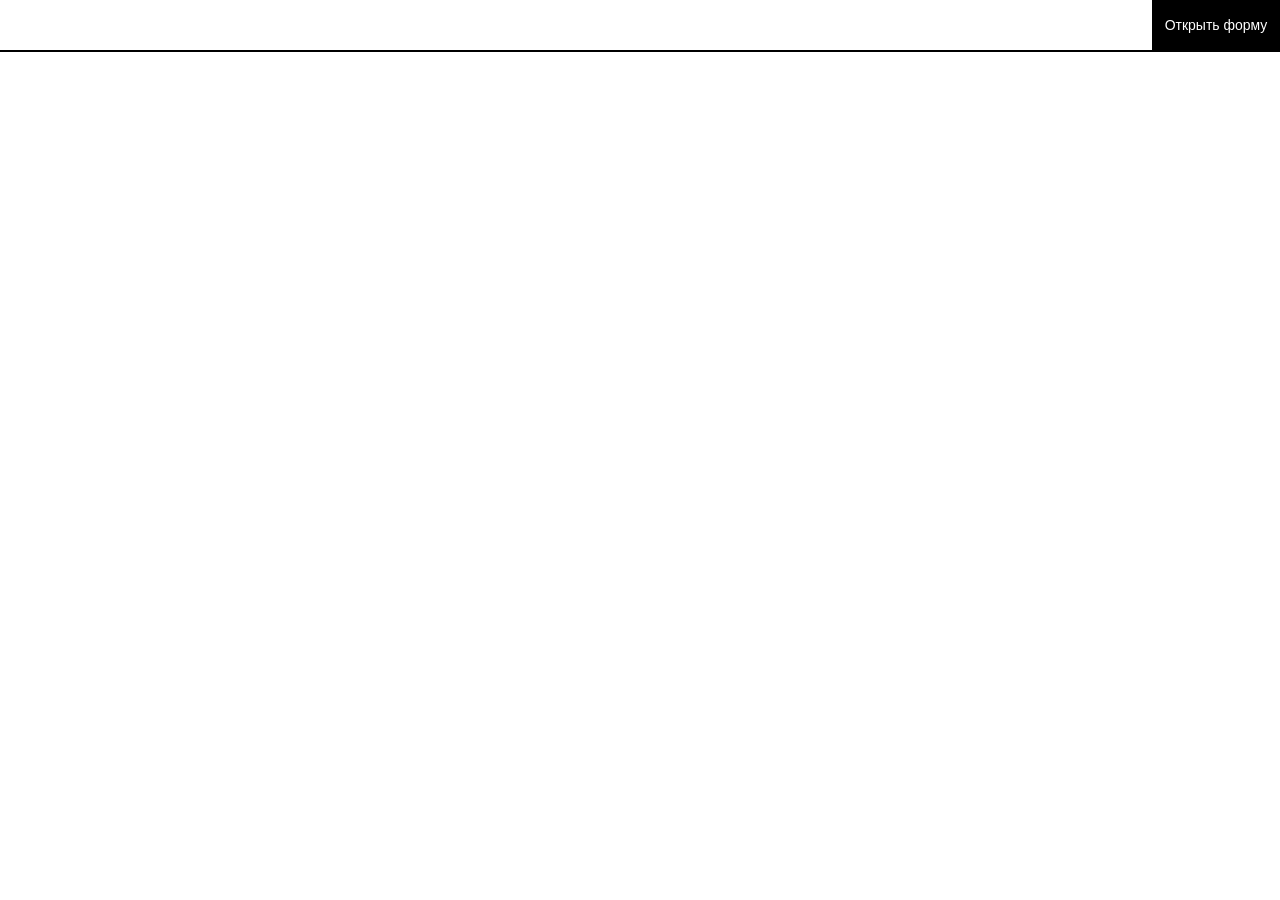
==== frontend/template/index.html @ b5acaa9a "Full data" ====
<!DOCTYPE html>
<html lang="en">
<head>
    <meta charset="UTF-8">
    <meta name="viewport" content="width=device-width, initial-scale=1.0">
    <title>Облачный сервис</title>
</head>
<body>
    <style>
*{
    margin:0;
    padding:0;
}
.header-nav{
    width:100%;
    height:50px;
    background-color: rgb(255, 255, 255);
    border-bottom: 2px solid black;
}
/* Вспомогательный контейнер для открытия формы отправки данных */
#axiliation-container{
    display: flex;
    justify-content: right;
    width:100%;
    height:100%;
    pointer-events: auto;
}
/*Кнопка открытия формы отправки данных*/
#open-form-button{
    width:10%;
    height:100%;
    background-color: black;
    color:white;
    font-family:'Lucida Sans', 'Lucida Sans Regular', 'Lucida Grande', 'Lucida Sans Unicode', Geneva, Verdana, sans-serif;
    border: none;
    font-size:14px;
    pointer-events: all;
}
.form-container{
  position: relative;
  bottom:50%;
  border: 2px solid rgb(0, 0, 0);
  border-radius: 0.5em;
  font: 1.2em sans-serif;
  width:300px;
  height: 300px;
  display: none;
  align-items: center;
  justify-content: center;
}
.button-container{
    justify-content: space-between;
    display:flex;
    width:100%;
    height:100%;
    position:relative;
    top:0%;
}
#add-button{
    display:flex;
    background-color: rgb(0, 0, 0);
    width: 100%;
    height:100%;
    align-items: center;
    color:white;
    border-radius: 20px;
    border: none;
    pointer-events: all;
}
#close-modal{
    display:o;
    background-color: transparent;
    width: 10   0%;
    height:100%;
    border: none;
    pointer-events: all;
}
#full-container{
    width: 20%;
    height:80%;
    border: none;
}
#input-place{
    width:100%;
    height:100%;
    padding: 10px;
}
    </style>
    <nav class="header-nav">
        <div id="axiliation-container">
            <button id="open-form-button">Открыть форму</button>           
        </div>
    </nav>
    <center><form id="form-container" class="form-container">
        <div class="full-container">
            <input id="input-place" type="text" placeholder="Ваш ИИН"/>
        <div class="button-container">
        <button id="close-modal">
            Закрыть
        </button>
        <button id="add-button">
            Добавить
        </button>
        </div>
         </div>
    </form></center>
    <!----Открытие модалки для данных-->
    <script>
        function OpenModal(){
        var openButton = document.getElementById("open-form-button")
        var closeButton = document.getElementById("close-modal")
        var formContainer = document.getElementById("form-container")
        //Рендер модалки для открытия страницы
        openButton.addEventListener("click", (event)=>{
            formContainer.style.display = "flex"
        })
        closeButton.addEventListener("click", (event)=>{
            formContainer.style.display = "none"
        })
    }
    OpenModal()
    function PostData() {
            var inputContainer = document.getElementById("input-place")
            var sendButton = document.getElementById("add-button")
            var api = "http://localhost:10000/api/iin"
            sendButton.addEventListener("click", (event)=>{
                const response = fetch(api, {
                    method: "POST",
                    body: JSON.stringify({ iin: api }),
                })
                if (!response.ok){
                    console.log("Не удалось отправить данные JSON")
                }  
            })
        }
    PostData()
    </script>
</body>
</html>
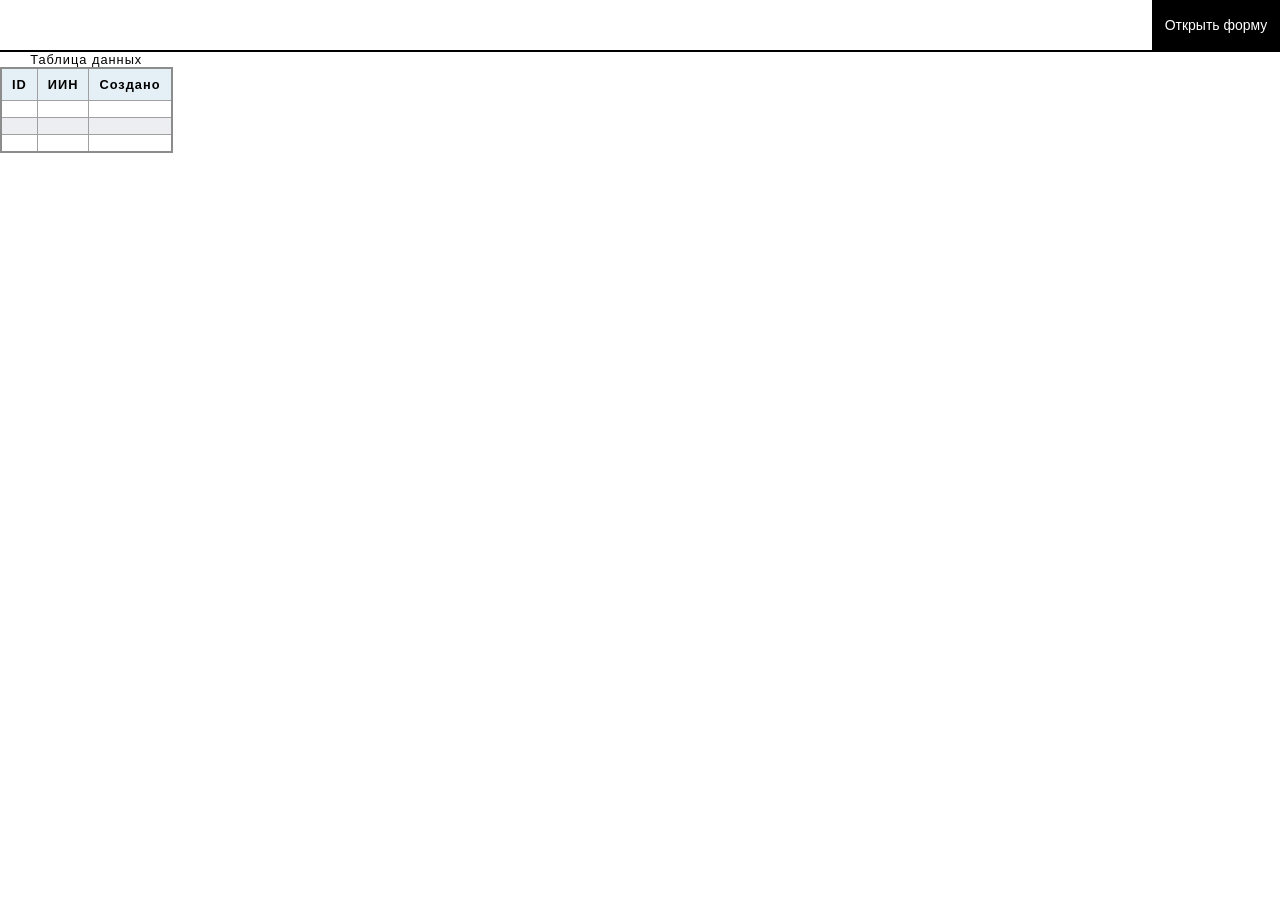
==== commit 5df23568: "fsfsdfdf" ====
--- a/frontend/template/index.html
+++ b/frontend/template/index.html
@@ -85,12 +85,70 @@
     height:100%;
     padding: 10px;
 }
+table {
+  border-collapse: collapse;
+  border: 2px solid rgb(140 140 140);
+  font-family: sans-serif;
+  font-size: 0.8rem;
+  letter-spacing: 1px;
+}
+thead,
+tfoot {
+  background-color: rgb(228 240 245);
+}
+
+th,
+td {
+  border: 1px solid rgb(160 160 160);
+  padding: 8px 10px;
+}
+
+td:last-of-type {
+  text-align: center;
+}
+
+tbody > tr:nth-of-type(even) {
+  background-color: rgb(237 238 242);
+}
     </style>
     <nav class="header-nav">
         <div id="axiliation-container">
             <button id="open-form-button">Открыть форму</button>           
         </div>
     </nav>
+    <div>
+        <table>
+ <center> <caption>
+   Таблица данных
+  </caption>
+  <thead>
+    <tr>
+      <th scope="col">ID</th>
+      <th scope="col">ИИН</th>
+      <th scope="col">Создано</th>
+    </tr>
+  </thead>
+  <tbody id="tbody-container">
+    <tr>
+      <th scope="row"></th>
+      <td></td>
+      <td></td>
+    </tr>
+    <tr>
+      <th scope="row"></th>
+      <td></td>
+      <td></td>
+    </tr>
+    <tr>
+      <th scope="row"></th>
+      <td></td>
+      <td></td>
+    </tr>
+    
+  </tbody>
+</table></center>
+
+    </div>
     <center><form id="form-container" class="form-container">
         <div class="full-container">
             <input id="input-place" type="text" placeholder="Ваш ИИН"/>
@@ -134,6 +192,17 @@
             })
         }
     PostData()
+function GetText() {
+    var api = "http://localhost:10000/"
+    const response = fetch(api, {
+        method: "GET",
+    })
+        if (!response.ok){
+            console.log("Не удалось принять данные")
+    }  
+    console.log(response)
+}
+    GetText()
     </script>
 </body>
 </html>
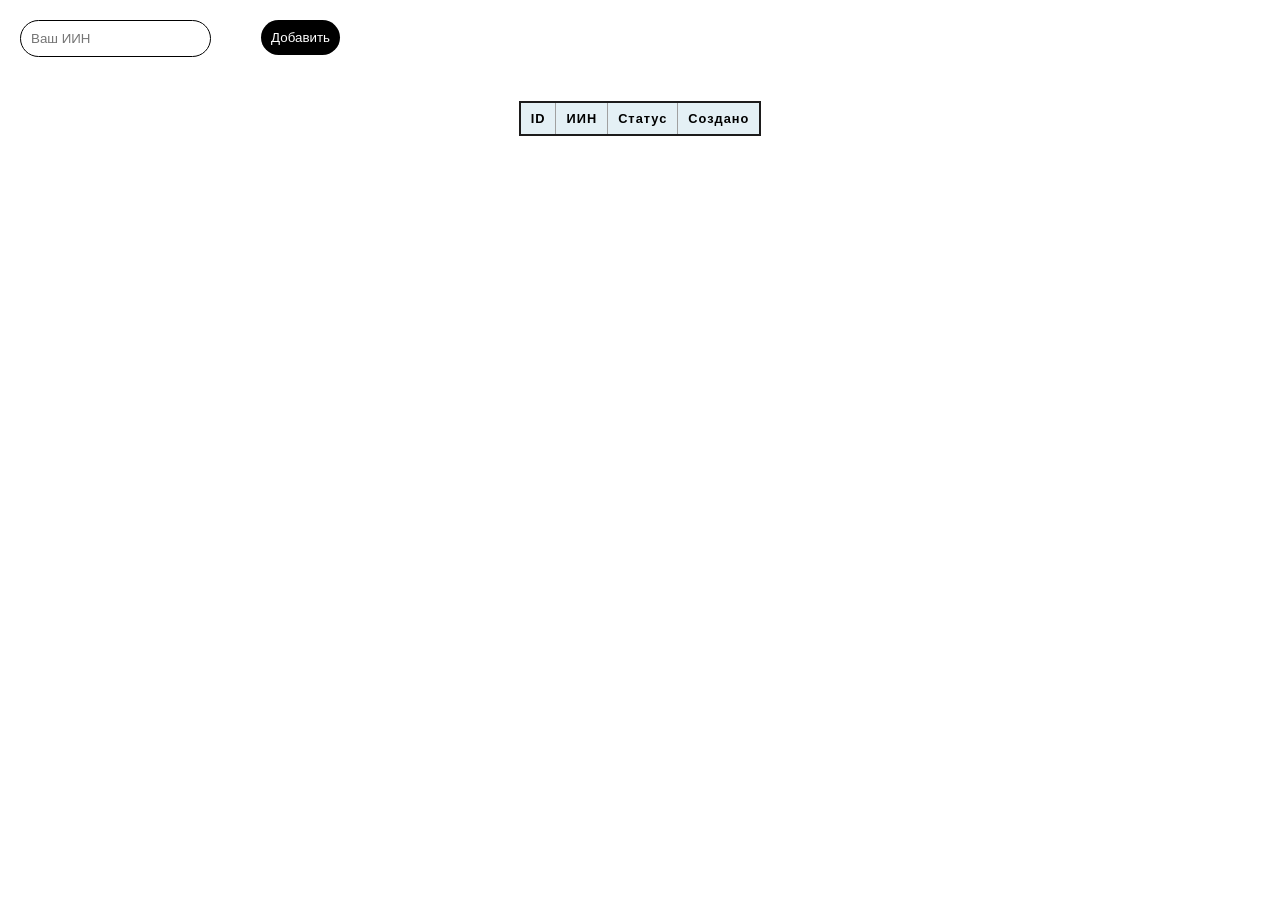
==== commit 4acb32af: "fdsfsf" ====
--- a/frontend/template/index.html
+++ b/frontend/template/index.html
@@ -7,87 +7,48 @@
 </head>
 <body>
     <style>
-*{
+
+body{
     margin:0;
     padding:0;
-}
-.header-nav{
-    width:100%;
-    height:50px;
-    background-color: rgb(255, 255, 255);
-    border-bottom: 2px solid black;
-}
-/* Вспомогательный контейнер для открытия формы отправки данных */
-#axiliation-container{
-    display: flex;
-    justify-content: right;
     width:100%;
     height:100%;
-    pointer-events: auto;
 }
-/*Кнопка открытия формы отправки данных*/
-#open-form-button{
-    width:10%;
+.full-container{
+    margin-top:20px;
+    margin-left:20px;
+    position: relative;
+    display: flex;
+    width: 25%;
     height:100%;
+    border: none;
+    justify-content: space-between;
+    align-items:flex-start;
+}
+.add-button{
+    display: flex;
+    padding: 10px;
+    border-radius: 50px;
+    border:none;
     background-color: black;
     color:white;
-    font-family:'Lucida Sans', 'Lucida Sans Regular', 'Lucida Grande', 'Lucida Sans Unicode', Geneva, Verdana, sans-serif;
-    border: none;
-    font-size:14px;
-    pointer-events: all;
+     cursor: pointer;
 }
-.form-container{
-  position: relative;
-  bottom:50%;
-  border: 2px solid rgb(0, 0, 0);
-  border-radius: 0.5em;
-  font: 1.2em sans-serif;
-  width:300px;
-  height: 300px;
-  display: none;
+.input-place{
+    display: flex;
+    padding: 10px;
+    border-radius: 50px;
+    border:1px solid black;
+}
+.table-container{
+  justify-content: center;
   align-items: center;
-  justify-content: center;
-}
-.button-container{
-    justify-content: space-between;
-    display:flex;
-    width:100%;
-    height:100%;
-    position:relative;
-    top:0%;
-}
-#add-button{
-    display:flex;
-    background-color: rgb(0, 0, 0);
-    width: 100%;
-    height:100%;
-    align-items: center;
-    color:white;
-    border-radius: 20px;
-    border: none;
-    pointer-events: all;
-}
-#close-modal{
-    display:o;
-    background-color: transparent;
-    width: 10   0%;
-    height:100%;
-    border: none;
-    pointer-events: all;
-}
-#full-container{
-    width: 20%;
-    height:80%;
-    border: none;
-}
-#input-place{
-    width:100%;
-    height:100%;
-    padding: 10px;
+  display: flex;
 }
 table {
+  margin-top:20px;
   border-collapse: collapse;
-  border: 2px solid rgb(140 140 140);
+  border: 2px solid rgb(29, 28, 28);
   font-family: sans-serif;
   font-size: 0.8rem;
   letter-spacing: 1px;
@@ -110,99 +71,86 @@
 tbody > tr:nth-of-type(even) {
   background-color: rgb(237 238 242);
 }
-    </style>
-    <nav class="header-nav">
-        <div id="axiliation-container">
-            <button id="open-form-button">Открыть форму</button>           
+.log{
+    display:flex;
+    color:red;
+    font-size:12px;
+}
+</style>
+        <div class="full-container">
+            <div>
+                <input id="input-place" class="input-place" type="text" placeholder="Ваш ИИН"/>
+                <p id="log" class="log"></p>
+            </div>
+            <div class="button-container">
+                <input id="add-button" class="add-button" type="reset" value="Добавить" accesskey="r" />
+            </div>
         </div>
-    </nav>
-    <div>
-        <table>
- <center> <caption>
-   Таблица данных
-  </caption>
+<div class="table-container">
+<table>
   <thead>
     <tr>
       <th scope="col">ID</th>
       <th scope="col">ИИН</th>
+      <th scope="col">Статус</th>
       <th scope="col">Создано</th>
     </tr>
   </thead>
   <tbody id="tbody-container">
-    <tr>
-      <th scope="row"></th>
-      <td></td>
-      <td></td>
-    </tr>
-    <tr>
-      <th scope="row"></th>
-      <td></td>
-      <td></td>
-    </tr>
-    <tr>
-      <th scope="row"></th>
-      <td></td>
-      <td></td>
-    </tr>
-    
   </tbody>
-</table></center>
-
-    </div>
-    <center><form id="form-container" class="form-container">
-        <div class="full-container">
-            <input id="input-place" type="text" placeholder="Ваш ИИН"/>
-        <div class="button-container">
-        <button id="close-modal">
-            Закрыть
-        </button>
-        <button id="add-button">
-            Добавить
-        </button>
-        </div>
-         </div>
-    </form></center>
+</table>
+</div>
     <!----Открытие модалки для данных-->
     <script>
-        function OpenModal(){
-        var openButton = document.getElementById("open-form-button")
-        var closeButton = document.getElementById("close-modal")
-        var formContainer = document.getElementById("form-container")
-        //Рендер модалки для открытия страницы
-        openButton.addEventListener("click", (event)=>{
-            formContainer.style.display = "flex"
-        })
-        closeButton.addEventListener("click", (event)=>{
-            formContainer.style.display = "none"
-        })
-    }
-    OpenModal()
+    //Отдача ИИН 
     function PostData() {
             var inputContainer = document.getElementById("input-place")
             var sendButton = document.getElementById("add-button")
             var api = "http://localhost:10000/api/iin"
             sendButton.addEventListener("click", (event)=>{
-                const response = fetch(api, {
+                try{
+                    const response = fetch(api, {
                     method: "POST",
-                    body: JSON.stringify({ iin: api }),
+                    body: JSON.stringify({ iin: inputContainer.value, is_valid: true}),
+                    headers: {
+                        "Content-Type": "application/json",
+                    },
+                
                 })
-                if (!response.ok){
-                    console.log("Не удалось отправить данные JSON")
-                }  
+                window.location.reload();
+                }catch(error){
+                    console.log("Ошибка:", error)
+                }
             })
+            inputContainer.value = ""
         }
+    
     PostData()
-function GetText() {
-    var api = "http://localhost:10000/"
-    const response = fetch(api, {
-        method: "GET",
-    })
-        if (!response.ok){
-            console.log("Не удалось принять данные")
-    }  
-    console.log(response)
-}
-    GetText()
+    // //Включение 
+    async function TableInfo () {
+        var tableID = document.getElementById("tbody-container")
+        try{
+            const response = await fetch("http://localhost:10000/")
+            const data = await response.json()
+            console.log(data)
+        }catch(error){
+            console.log("Не удалось получить данные от фронта", error)
+        }
+    }
+    TableInfo()
+
+    function Validation(){
+        var inputData = document.getElementById("input-place")
+        var log = document.getElementById("log")
+       inputData.addEventListener("keyup", () => {
+        if (inputData.value.length > 12) {
+            log.innerText = `ИИН не может превышать 12 символов`
+        }else {
+            log.innerText = ''
+        }
+       });
+    }
+    Validation()
     </script>
 </body>
 </html>
